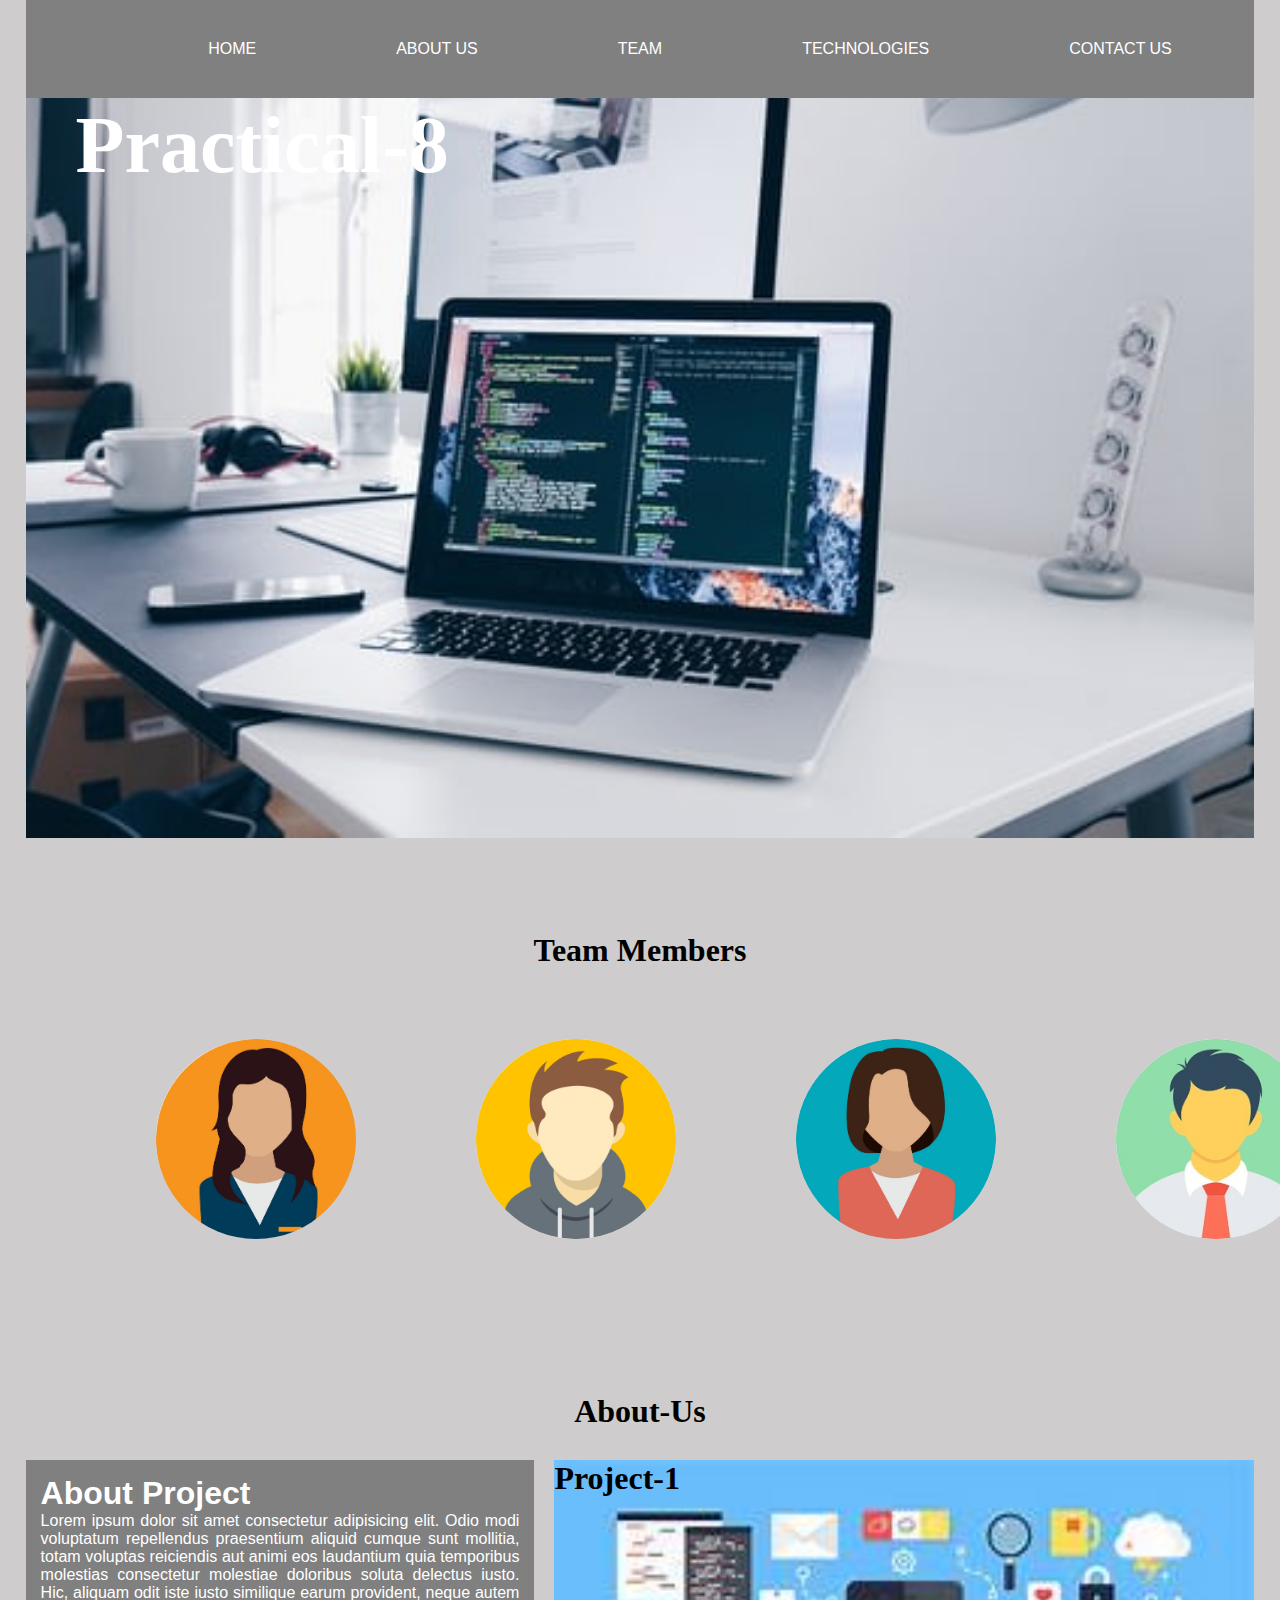
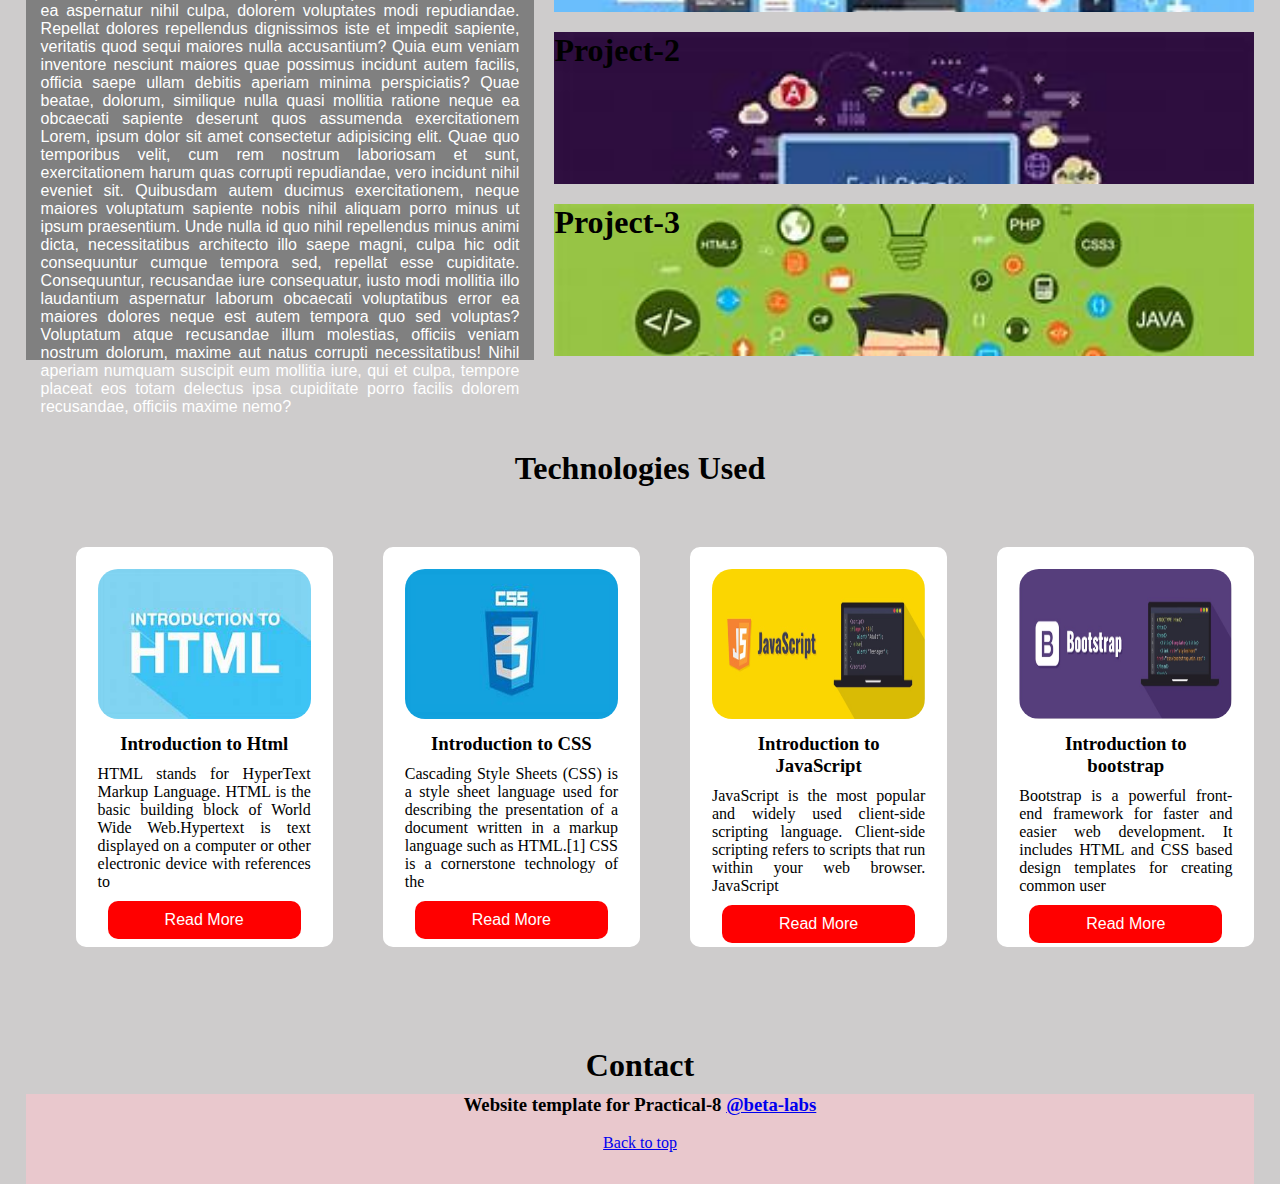
==== Practical-8.html @ 59de0a11 "commit" ====
<!DOCTYPE html>
<html lang="en">

<head>
    <meta charset="UTF-8">
    <meta http-equiv="X-UA-Compatible" content="IE=edge">
    <meta name="viewport" content="width=device-width, initial-scale=1.0">
    <title>Practical-8</title>
    <link rel="stylesheet" href="./css/practical-8.css" />
</head>

<body>
    <a href="" id="top"></a>
    <div class="menu">
        <ul>
            <li> <a href="#home">HOME</a></li>
            <li><a href="#About-Us">ABOUT US</a></li>
            <li><a href="#team">TEAM</a></li>
            <li><a href="#technologies">TECHNOLOGIES</a></li>
            <li><a href="#contactus">CONTACT US</a></li>
        </ul>
    </div>
    <div class="img">
        <div>
            <h2>Practical-8</h2>
        </div>
        <div id="home"><img src="./assets/bg2.jpg"></div>
    </div>
    <div id="team">
        <h1>Team Members</h1>
    </div>
    <div class="sections">
        <div class="section1"><img src="./assets/a1.jpeg" alt=""></div>
        <div class="section1"><img src="./assets/a2.jpeg" alt=""></div>
        <div class="section1"><img src="./assets/a3.jpg" alt=""></div>
        <div class="section1"><img src="./assets/a4.jpg" alt=""></div>
    </div>
    <div id="About-Us">
        <h1>About-Us</h1>
    </div>
    <div class="about">
        <div class="left">
            <h1>About Project</h1>
            <p>Lorem ipsum dolor sit amet consectetur adipisicing elit. Odio modi voluptatum repellendus praesentium
                aliquid cumque sunt mollitia, totam voluptas reiciendis aut animi eos laudantium quia temporibus
                molestias consectetur molestiae doloribus soluta delectus iusto. Hic, aliquam odit iste iusto similique
                earum provident, neque autem ea aspernatur nihil culpa, dolorem voluptates modi repudiandae. Repellat
                dolores repellendus dignissimos iste et impedit sapiente, veritatis quod sequi maiores nulla
                accusantium? Quia eum veniam inventore nesciunt maiores quae possimus incidunt autem facilis, officia
                saepe ullam debitis aperiam minima perspiciatis? Quae beatae, dolorum, similique nulla quasi mollitia
                ratione neque ea obcaecati sapiente deserunt quos assumenda exercitationem Lorem, ipsum dolor sit amet
                consectetur adipisicing elit. Quae quo temporibus velit, cum rem nostrum laboriosam et sunt,
                exercitationem harum quas corrupti repudiandae, vero incidunt nihil eveniet sit. Quibusdam autem ducimus
                exercitationem, neque maiores voluptatum sapiente nobis nihil aliquam porro minus ut ipsum praesentium.
                Unde nulla id quo nihil repellendus minus animi dicta, necessitatibus architecto illo saepe magni, culpa
                hic odit consequuntur cumque tempora sed, repellat esse cupiditate. Consequuntur, recusandae iure
                consequatur, iusto modi mollitia illo laudantium aspernatur laborum obcaecati voluptatibus error ea
                maiores dolores neque est autem tempora quo sed voluptas? Voluptatum atque recusandae illum molestias,
                officiis veniam nostrum dolorum, maxime aut natus corrupti necessitatibus! Nihil aperiam numquam
                suscipit eum mollitia iure, qui et culpa, tempore placeat eos totam delectus ipsa cupiditate porro
                facilis dolorem recusandae, officiis maxime nemo?
                
            </p>
        </div>
        <div class="right">
            <div class="right1">
                <h1>Project-1</h1>
            </div>
            <div class="right2">
                <h1>Project-2</h1>
            </div>
            <div class="right3">
                <h1>Project-3</h1>
            </div>
        </div>
    </div>

    <div id="technologies">
        <h1>Technologies Used</h1>
    </div>

    <div class="container">
        <div class="common" id="cont1">
            <div class="images"><img src="../assets/html - Copy.jpg" alt=""></div>
            <h3>Introduction to Html</h3>
            <p>HTML stands for HyperText Markup Language. HTML is the basic building block of World Wide
                Web.Hypertext is text displayed on a computer or other electronic device with references to </p>
            <div class="images"><a href="../pages/html_details.html" class="myButton">Read More</a></div>
        </div>
        <div class="common" id="cont2">
            <div class="images"><img src="../assets/css - Copy.jpg" alt=""></div>
            <h3>Introduction to CSS</h3>
            <p>Cascading Style Sheets (CSS) is a style sheet language used for describing the presentation of a
                document written in a markup language such as HTML.[1] CSS is a cornerstone technology of the  </p>
            <div class="images"><a href="../pages/css_details.html" class="myButton">Read More</a></div>
        </div>
        <div class="common" id="cont3">
            <div class="images"><img src="../assets/javascript.jpg" alt=""></div>
            <h3>Introduction to JavaScript</h3>
            <p>JavaScript is the most popular and widely used client-side scripting language. Client-side scripting
                refers to scripts that run within your web browser. JavaScript  </p>
            <div class="images"><a href="../pages/jss_details.html" class="myButton">Read More</a></div>
        </div>
        <div class="common" id="cont4">
            <div class="images"><img src="../assets/bootstrap.jpg" alt=""></div>
            <h3>Introduction to bootstrap</h3>
            <p>Bootstrap is a powerful front-end framework for faster and easier web development. It includes HTML
                and CSS based design templates for creating common user </p>
            <div class="images"><a href="../pages/bootstrap_details.html" class="myButton">Read More</a></div>
        </div>
    </div>

    <div id="contactus">
        <h1>Contact</h1>
    </div>
    <div class="contact">
        <h3>Website template for Practical-8
        <a href="https://www.beta-labs.in" target="_blank">@beta-labs</a></h3>
        <br>
        <a href="#top">Back to top</a>
    </div>
</body>

</html>
---- css/practical-8.css ----
*{
    padding: 0px;
    margin: 0px;
    box-sizing: border-box;
}
body{
    background-color: lightgray;
    padding: 0 2% 0 2%;
}
.left p{
text-align: justify;
}
.menu{
    background-color:grey;
    text-align: center;
    position: fixed;
    width: 96%;
    padding: 20px;
}
.menu ul{
    list-style: none;
    display: inline-flex;
    text-align: center;
    line-height: center;
}
.menu ul li{
    line-height: center;
    padding: 20px;
    margin-left: 100px;
}
.menu ul li a {
    text-decoration: none;
    margin:auto;
    line-height: center;
    color: white;
    font-family: arial;
    font-size: 16px;
}
.menu ul li a:hover{
    padding: 20px;
    background-color: white;
    color: black;
}
.menu ul li a:hover{
    color:black;
 }
 h2{
    position: absolute;
     margin-top: 100px;
     color:rgb(255, 255, 255);
     margin-left: 50px;
     font-size: 80px;
}
.img img{
    margin-top: 20px;
    width: 100%;
    height: 100%;
}
#team h1{
    color:black;
    text-align: center;
    margin-top: 90px;
    margin-bottom: 10px;
}
.sections{
    margin-left: 70px;
    display: inline-flex;
}
.section1 img{
    width:200px;
    height: 200px;
    border-radius: 100px;
    margin:60px;
}
#About-Us h1{
    color:black;
    text-align: center;
    margin-top: 90px;
    margin-bottom: 10px;
}
.about{
    display: inline-flex;
}
.left{
color:white;
width: 50%;
height: 500px;
background-color:grey;
font-family: 'Gill Sans', 'Gill Sans MT', Calibri, 'Trebuchet MS', sans-serif;
margin-top: 20px;
padding: 15px;
}
.right1{
    width: 700px;
    margin-left: 20px;
    margin-top:20px;
    height: 152px;
    background-image: url("../assets/p1.jpg") ;
    background-repeat: no-repeat; 
    background-size: cover;
}
.right2{
    width:700px;
    margin-left: 20px;
    margin-top:20px;
    height: 152px;
    background-image: url(../assets/p2.jpg);
    background-repeat: no-repeat; 
    background-size: cover;
}
.right3{
    width:700px;
    margin-left: 20px;
    margin-top:20px;
    height: 152px;
    background-image: url(../assets/p3.jpg);
    background-repeat: no-repeat; 
    background-size: cover;
}
#technologies h1{
    
    color:black;
    text-align: center;
    margin-top: 90px;
    margin-bottom: 10px;
}
.container{
    display: flex;
    margin: auto;
}
.common{
background-color: white;
width: 300px;
height: 400px;
overflow: hidden;
border: 2px solid white;
margin-bottom: 10px;
text-align: justify;
padding: 20px;
border-radius: 10px;
}
.common h3{
    text-align: center;
    margin:10px;
}

.common img{
    width: 100%;
    height: 150px;
    border-radius: 20px;
    
}
.myButton{
    display:block;
    margin:10px;
    text-decoration: none;
    color: white;
    font-family: arial;
    background-color: red;
    padding: 10px 20px;
    border-radius: 10px;
}
.myButton:hover{
    background-color: blue;
}
.images{
    text-align: center;
}
#cont1{
    margin-left: 50px;
    margin-top: 50px;
}
#cont2{
    margin-left: 50px;
    margin-top: 50px;
}
#cont3{
    margin-left: 50px;
    margin-top: 50px;
}
#cont4{
    margin-left: 50px;
    margin-top: 50px;
}

body{
    background-color: rgb(206, 204, 204);
}
#contactus h1{
    color:black;
    text-align: center;
    margin-top: 90px;
    margin-bottom: 10px;
}
.contact{
    background-color: rgb(233, 200, 205);
    text-align: center;
    width: 100%;
    height: 90px;
}
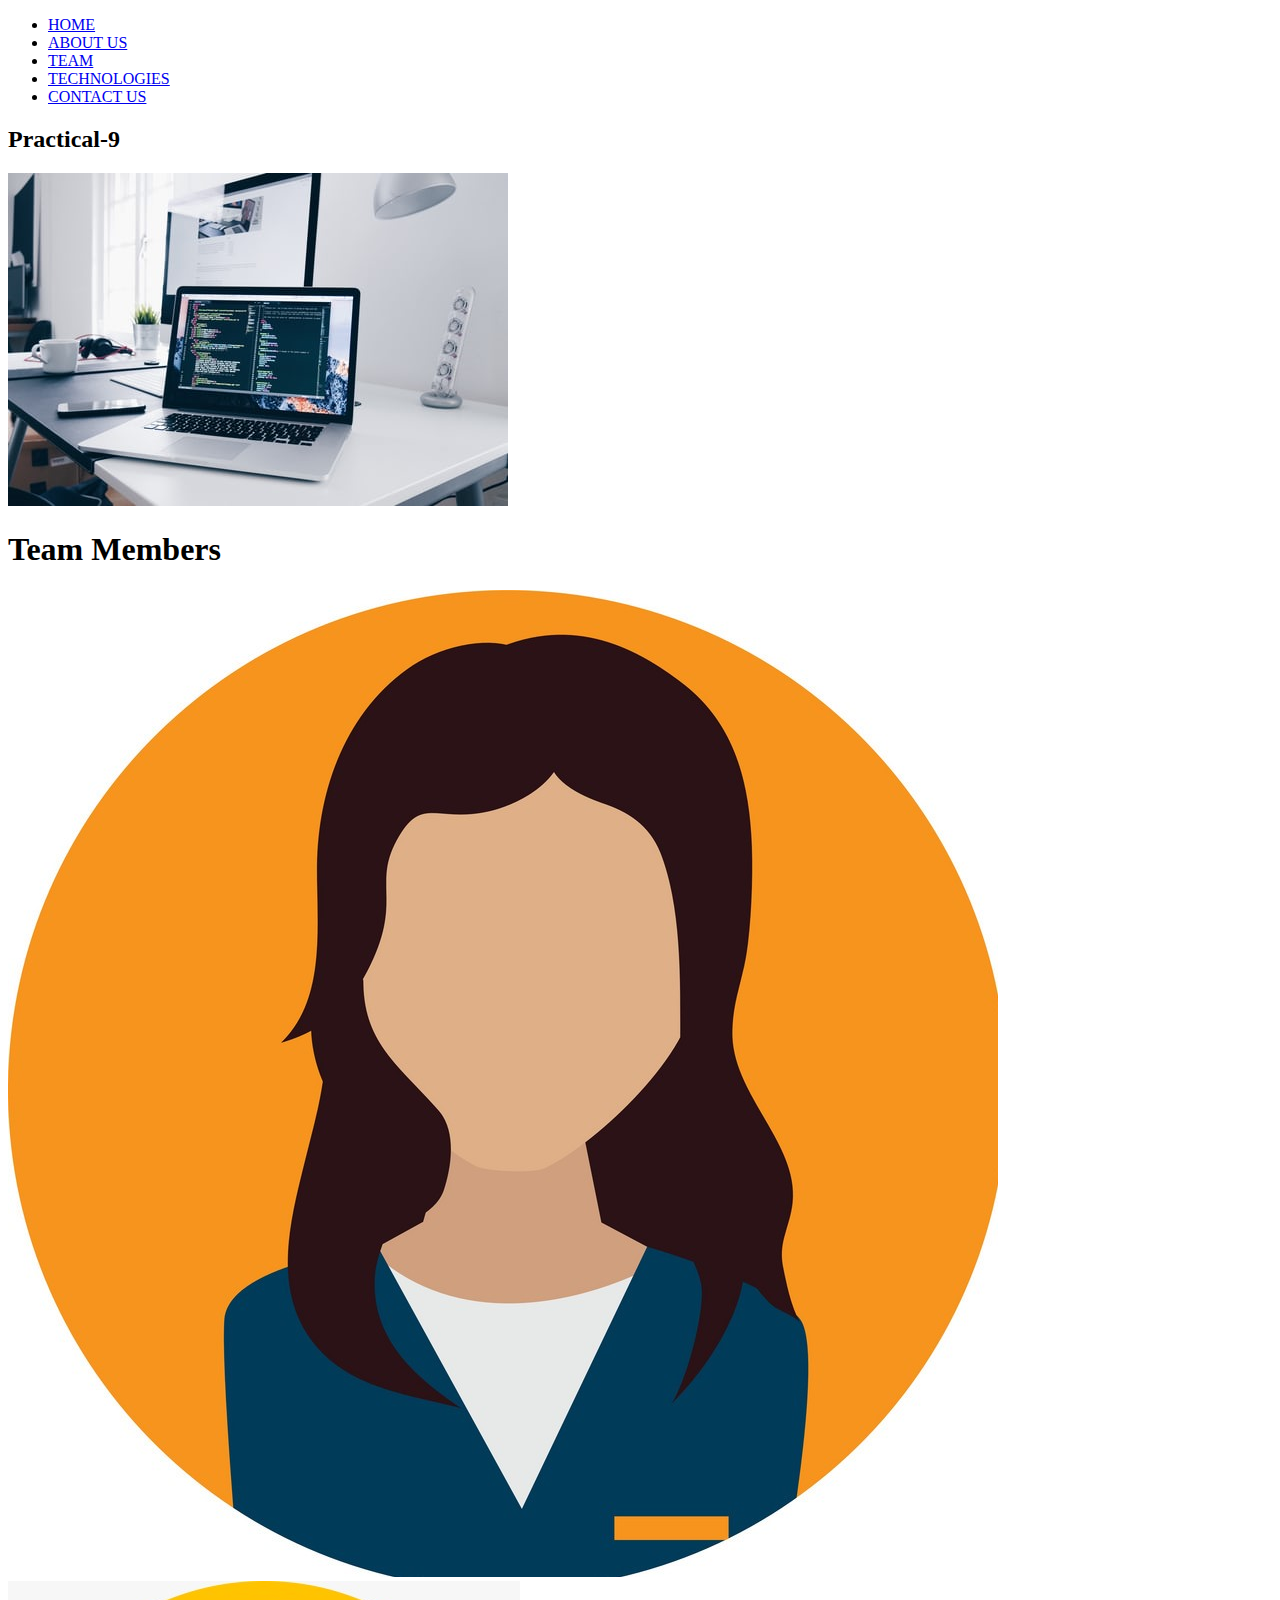
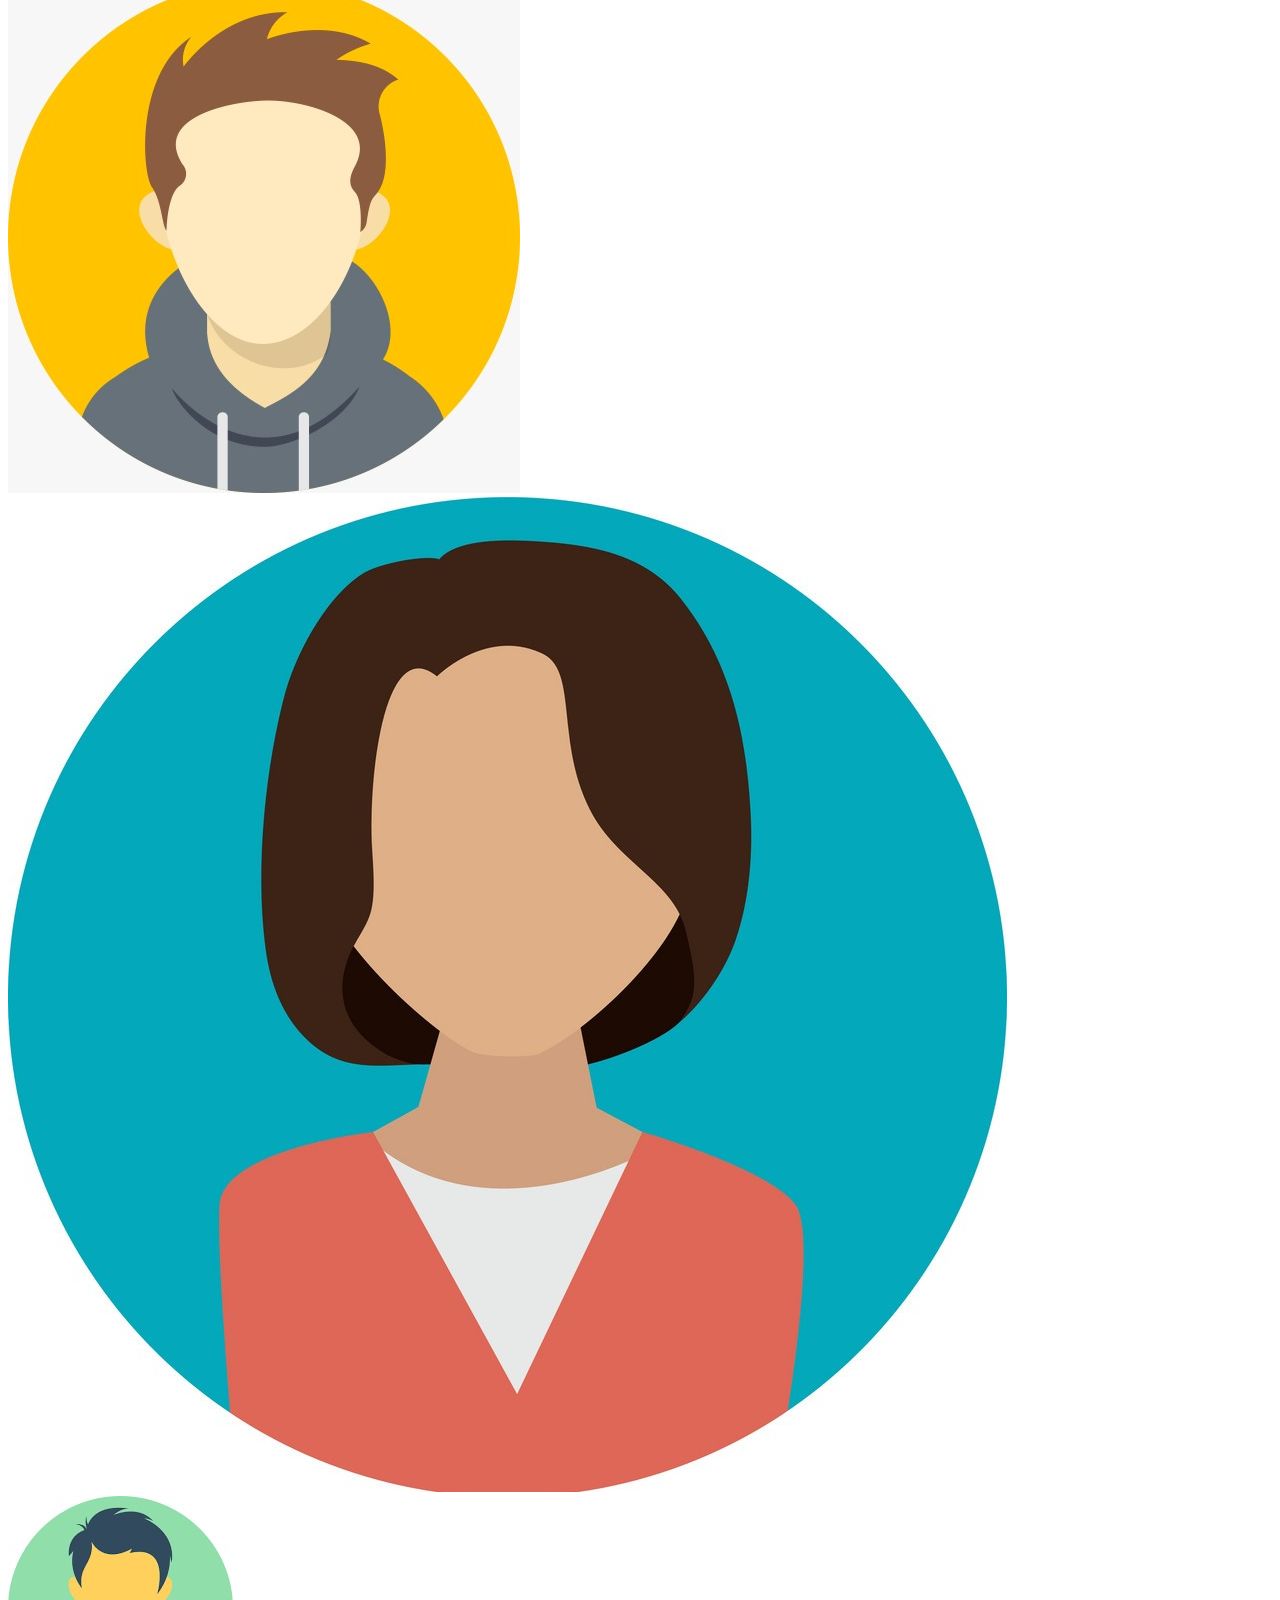
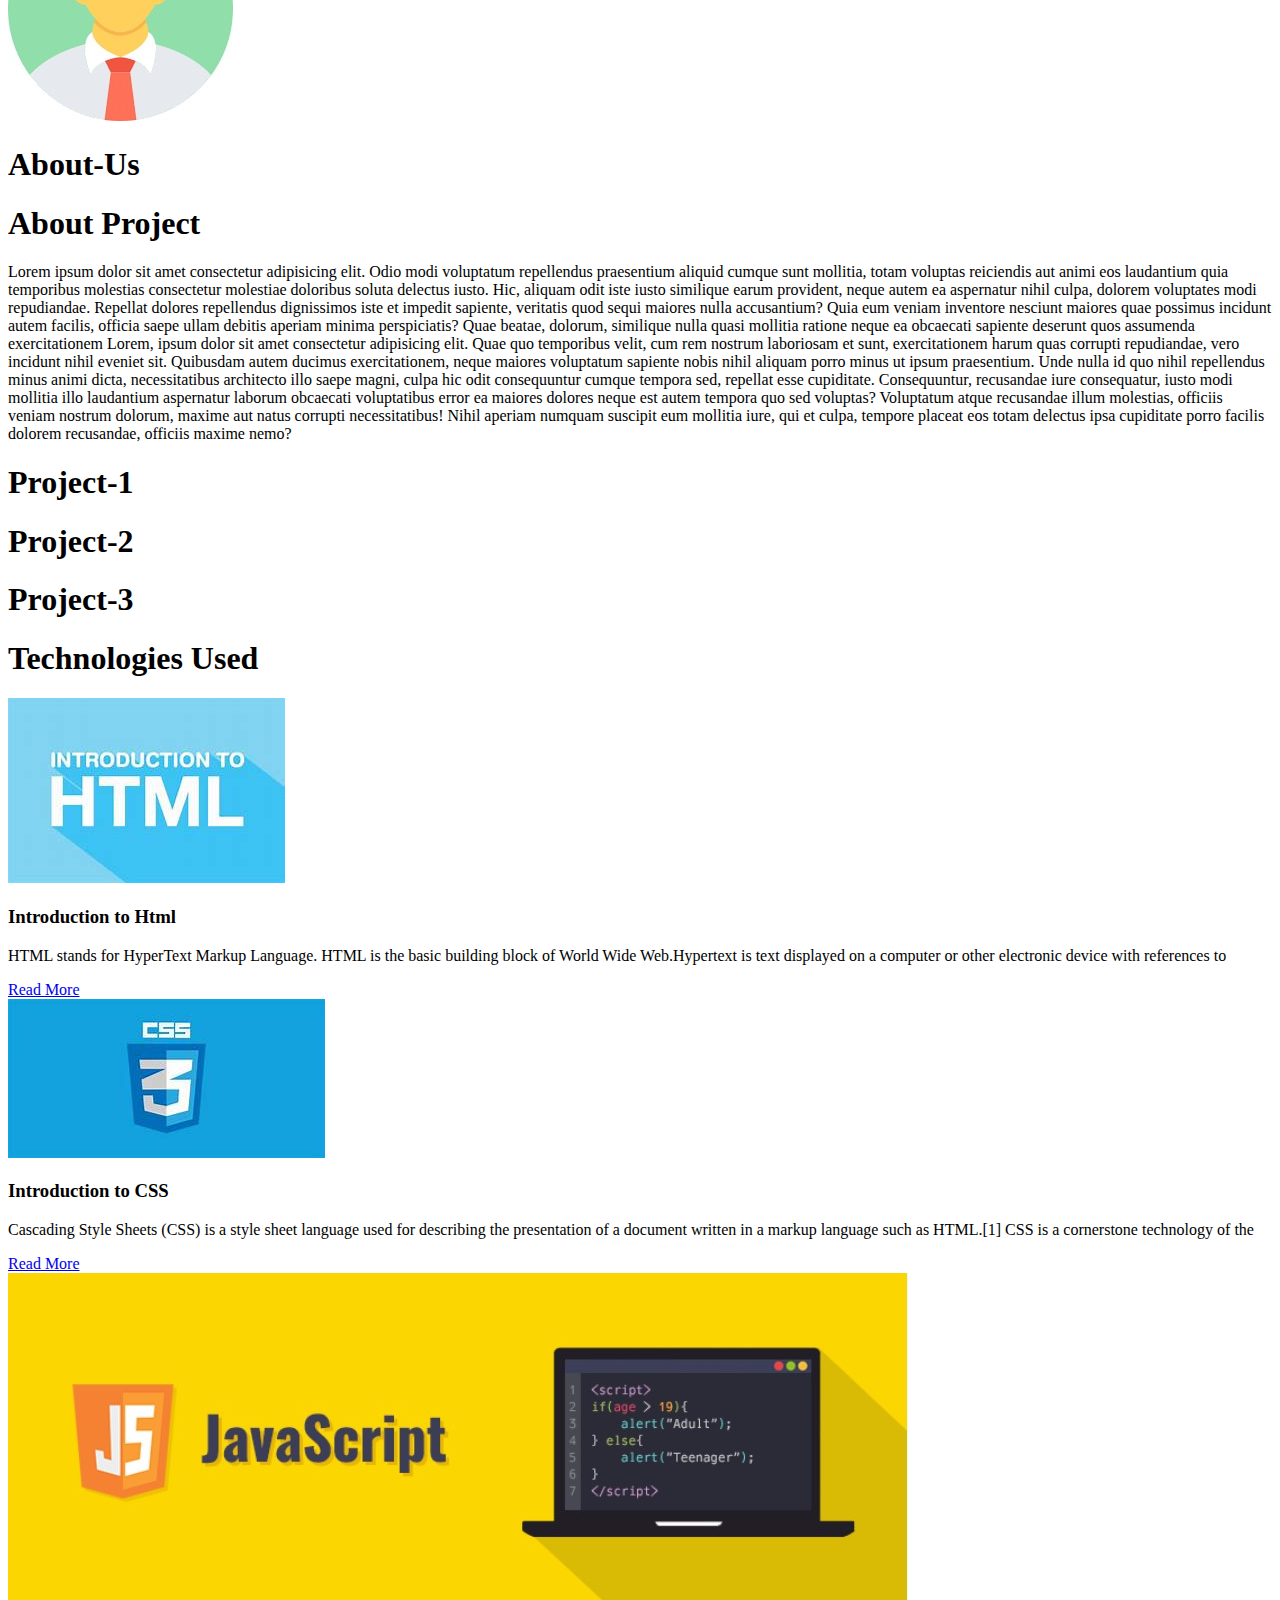
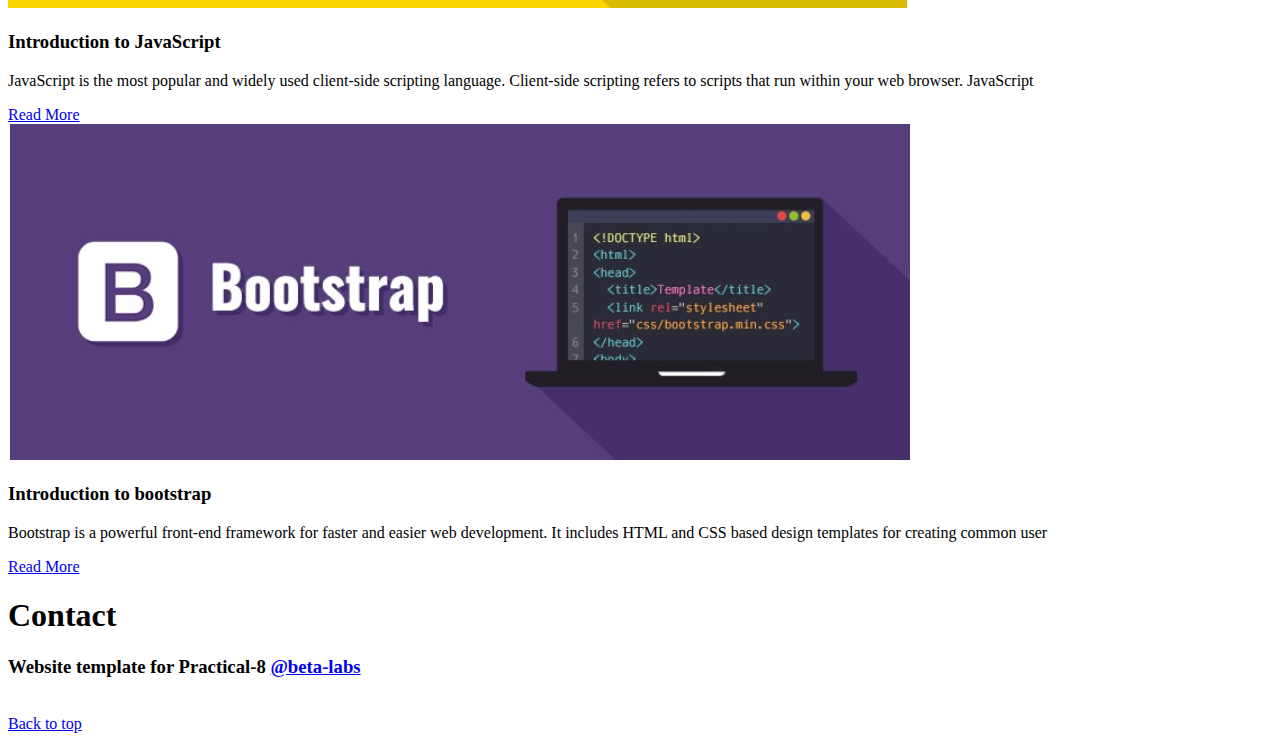
==== commit 8195c446: "commit" ====
--- a/Practical-8.html
+++ b/Practical-8.html
@@ -6,7 +6,7 @@
     <meta http-equiv="X-UA-Compatible" content="IE=edge">
     <meta name="viewport" content="width=device-width, initial-scale=1.0">
     <title>Practical-8</title>
-    <link rel="stylesheet" href="./css/practical-8.css" />
+    <link rel="stylesheet" href="https://cdnjs.cloudflare.com/ajax/libs/font-awesome/5.15.4/css/all.min.css" />
 </head>
 
 <body>
@@ -22,7 +22,7 @@
     </div>
     <div class="img">
         <div>
-            <h2>Practical-8</h2>
+            <h2>Practical-9</h2>
         </div>
         <div id="home"><img src="./assets/bg2.jpg"></div>
     </div>
@@ -81,32 +81,32 @@
 
     <div class="container">
         <div class="common" id="cont1">
-            <div class="images"><img src="../assets/html - Copy.jpg" alt=""></div>
+            <div class="images"><img src="./assets/html - Copy.jpg" alt=""></div>
             <h3>Introduction to Html</h3>
             <p>HTML stands for HyperText Markup Language. HTML is the basic building block of World Wide
                 Web.Hypertext is text displayed on a computer or other electronic device with references to </p>
-            <div class="images"><a href="../pages/html_details.html" class="myButton">Read More</a></div>
+            <div class="images"><a href="./pages/html_details.html" class="myButton">Read More</a></div>
         </div>
         <div class="common" id="cont2">
-            <div class="images"><img src="../assets/css - Copy.jpg" alt=""></div>
+            <div class="images"><img src="./assets/css - Copy.jpg" alt=""></div>
             <h3>Introduction to CSS</h3>
             <p>Cascading Style Sheets (CSS) is a style sheet language used for describing the presentation of a
                 document written in a markup language such as HTML.[1] CSS is a cornerstone technology of the  </p>
-            <div class="images"><a href="../pages/css_details.html" class="myButton">Read More</a></div>
+            <div class="images"><a href="./pages/css_details.html" class="myButton">Read More</a></div>
         </div>
         <div class="common" id="cont3">
-            <div class="images"><img src="../assets/javascript.jpg" alt=""></div>
+            <div class="images"><img src="./assets/javascript.jpg" alt=""></div>
             <h3>Introduction to JavaScript</h3>
             <p>JavaScript is the most popular and widely used client-side scripting language. Client-side scripting
                 refers to scripts that run within your web browser. JavaScript  </p>
             <div class="images"><a href="../pages/jss_details.html" class="myButton">Read More</a></div>
         </div>
         <div class="common" id="cont4">
-            <div class="images"><img src="../assets/bootstrap.jpg" alt=""></div>
+            <div class="images"><img src="./assets/bootstrap.jpg" alt=""></div>
             <h3>Introduction to bootstrap</h3>
             <p>Bootstrap is a powerful front-end framework for faster and easier web development. It includes HTML
                 and CSS based design templates for creating common user </p>
-            <div class="images"><a href="../pages/bootstrap_details.html" class="myButton">Read More</a></div>
+            <div class="images"><a href="./pages/bootstrap_details.html" class="myButton">Read More</a></div>
         </div>
     </div>
 
